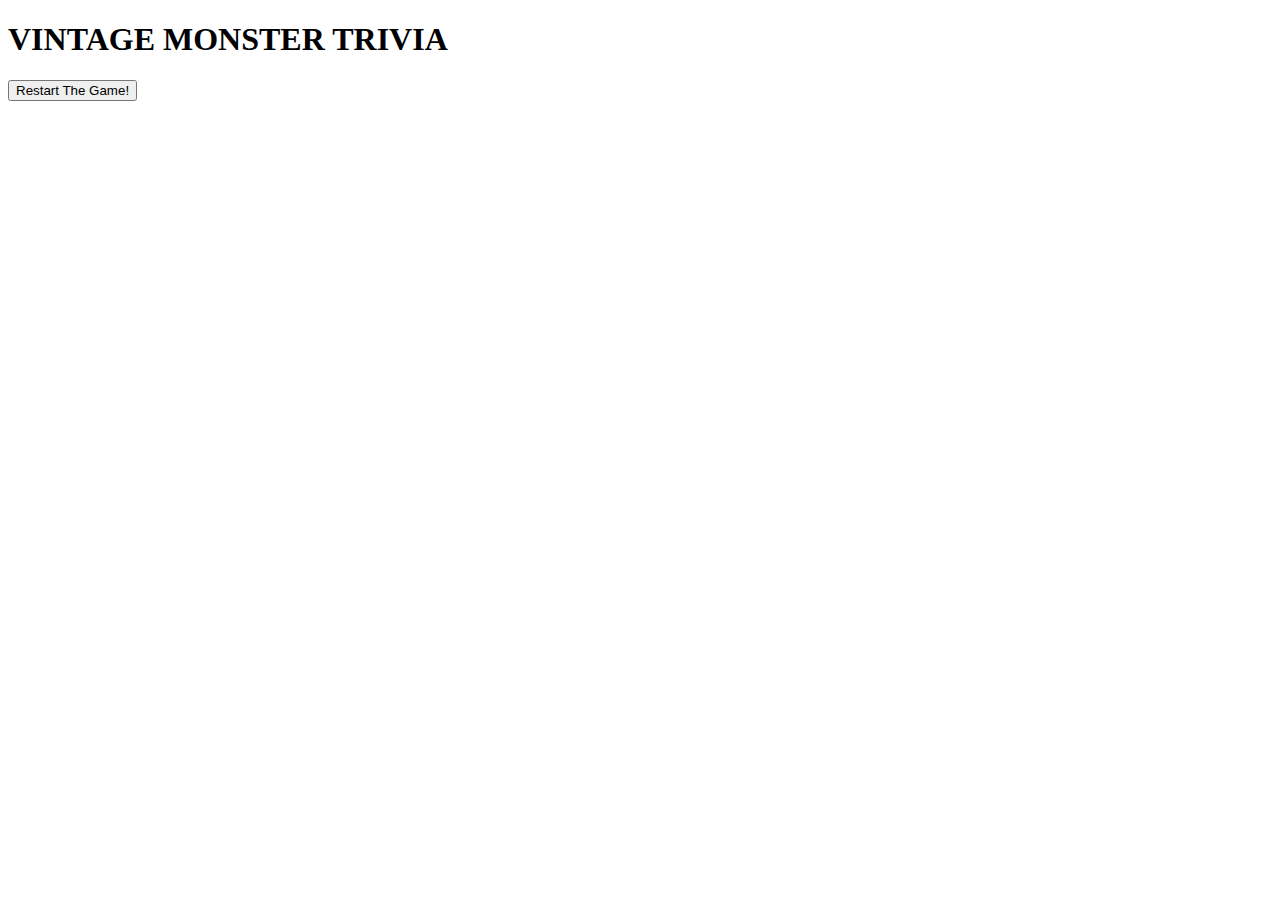
==== backupindex.html @ 86ff7cfb "revision 1" ====
<!DOCTYPE html>
<html>
<head>
	<title>Trivia Game</title>
	<meta charset="utf-8">
	<link rel="stylesheet" type="text/css" href="assets/css/style.css">
	<script type="text/javascript" src="https://code.jquery.com/jquery-2.2.0.js"></script>

</head>
<body>
<h1>VINTAGE MONSTER TRIVIA</h1>

<h2 class="" id="trivia-question"></h2>
<h3 class="score" id="correct-answer"></h3>
<h3 class="score" id="incorrect-answer"></h3>

<div class="choice" id="choice1"></div>
<div class="choice" id="choice2"></div>
<div class="choice" id="choice3"></div>
<div class="choice" id="choice4"></div>

<div class="trivia-image"></img>

<!-- <h3 class="score" id="countdown"></h3> -->



<div>
<button id="restart">Restart The Game!</button>
</div>

<script type="text/javascript">

$(document).ready(function(){
//alternate array of objects

var correct = 0;
var incorrect = 0;
var deadAudio = new Audio("assets/audio/funeral.wav");
var quiz = [
{question: "What was Dracula?",
 image:'<img id="image" src="assets/images/dracula.jpg"/>',
 choices:["King of Vampyres", "A Lycanthrope", "A thousand year old Pharoh", "A serial killer"],
 correct:"King of Vampyres"},
{question: "His name is Frankenstien but..?",
 image:'<img id="image" src="assets/images/frank.jpg"/>',
 choices:["Experiment 206", "Trumpenstien", "Frankenstiens Monster", "The Wanted"],
 correct:"Frankenstiens Monster"},
{question: "This type of Monster is a..?",
 image:'<img id="image" src="assets/images/creature2.jpg"/>',
 choices:["A Laboratory Monster", "A Sea Creature", "A Giant Monster", "A Lycanthrope"],
 correct:"A Sea Creature"},
 {question: "Over a 1,000 years ago, I was a..?",
 image:'<img id="image" src="assets/images/mummy.jpg"/>',
 choices:["A time traveller", "King of Vampyres", "A mad scientest", "A Pharoh"],
 correct:"A Pharoh"}
];



// console.log(quiz[3].choices[3]);
deadAudio.play();
setTimeout(question1, 1000);
setTimeout(question2, 7000);
setTimeout(question3, 14000);
setTimeout(question4, 21000);
setTimeout(timeUp, 28000);




function question1() {
$("#trivia-question").append(quiz[0].question);
$("#choice1").html(quiz[0].choices[0]);
$("#choice2").html(quiz[0].choices[1]);
$("#choice3").html(quiz[0].choices[2]);
$("#choice4").html(quiz[0].choices[3]);
$(".trivia-image").html(quiz[0].image);
};

function question2() {
$("#trivia-question").empty();
$(".choice").empty();
$("#trivia-question").append(quiz[1].question);
$("#choice1").html(quiz[1].choices[0]);
$("#choice2").html(quiz[1].choices[1]);
$("#choice3").html(quiz[1].choices[2]);
$("#choice4").html(quiz[1].choices[3]);
$(".trivia-image").html(quiz[1].image);
};

function question3() {
$("#trivia-question").empty();
$(".choice").empty();
$("#trivia-question").append(quiz[2].question);
$("#choice1").html(quiz[2].choices[0]);
$("#choice2").html(quiz[2].choices[1]);
$("#choice3").html(quiz[2].choices[2]);
$("#choice4").html(quiz[2].choices[3]);
$(".trivia-image").html(quiz[2].image);
};

function question4() {
$("#trivia-question").empty();
$(".choice").empty();
$("#trivia-question").append(quiz[3].question);
$("#choice1").html(quiz[3].choices[0]);
$("#choice2").html(quiz[3].choices[1]);
$("#choice3").html(quiz[3].choices[2]);
$("#choice4").html(quiz[3].choices[3]);
$(".trivia-image").html(quiz[3].image);
};

function timeUp(){
$("#trivia-question").empty();
$(".choice").empty();
$(".trivia-image").empty();
$("#trivia-question").append("TIME IS UP!");
$("#correct-answer").append("you answered " + correct + " correct!");
$("#incorrect-answer").append("you answered " + incorrect + " incorrect!");
deadAudio.pause();
}








})//end document.ready



 
	
	
	






</script>

</body>
</html>
---- assets/css/style.css ----
#trivia-image {
	width: 300px;
}
#image {
	width: 300px;
}
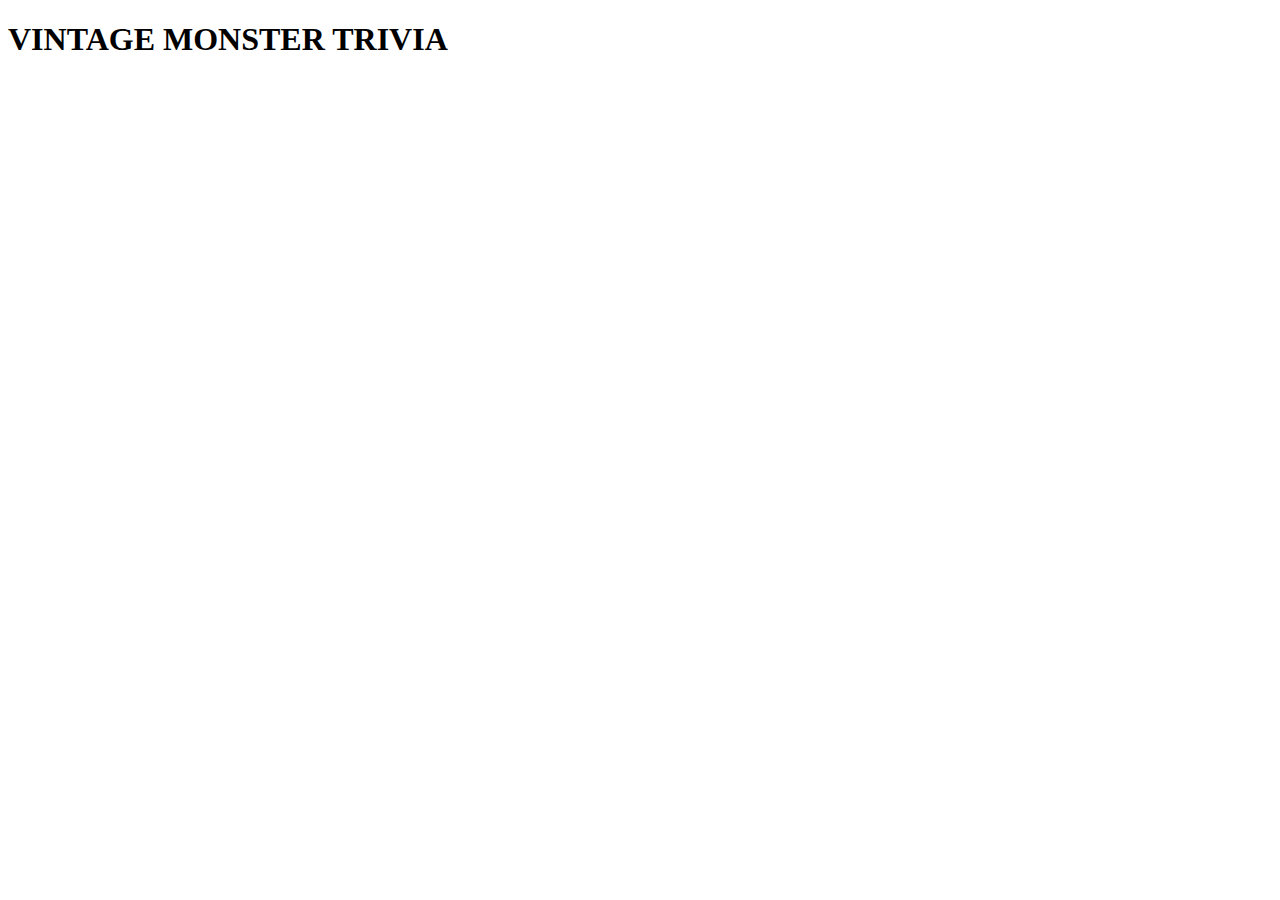
==== commit d249cd65: "progress files" ====
--- a/backupindex.html
+++ b/backupindex.html
@@ -13,6 +13,7 @@
 <h2 class="" id="trivia-question"></h2>
 <h3 class="score" id="correct-answer"></h3>
 <h3 class="score" id="incorrect-answer"></h3>
+<div id="restart"></div>
 
 <div class="choice" id="choice1"></div>
 <div class="choice" id="choice2"></div>
@@ -24,24 +25,21 @@
 <!-- <h3 class="score" id="countdown"></h3> -->
 
 
-
-<div>
-<button id="restart">Restart The Game!</button>
-</div>
-
 <script type="text/javascript">
 
 $(document).ready(function(){
-//alternate array of objects
+
 
 var correct = 0;
 var incorrect = 0;
-var deadAudio = new Audio("assets/audio/funeral.wav");
+//var for the audio
+var scareyAudio = new Audio("assets/audio/funeral.wav");
+//array of object to contain the question, image, choices[array],correct choice
 var quiz = [
 {question: "What was Dracula?",
  image:'<img id="image" src="assets/images/dracula.jpg"/>',
  choices:["King of Vampyres", "A Lycanthrope", "A thousand year old Pharoh", "A serial killer"],
- correct:"King of Vampyres"},
+ correct:"a. King of Vampyres"},
 {question: "His name is Frankenstien but..?",
  image:'<img id="image" src="assets/images/frank.jpg"/>',
  choices:["Experiment 206", "Trumpenstien", "Frankenstiens Monster", "The Wanted"],
@@ -53,39 +51,63 @@
  {question: "Over a 1,000 years ago, I was a..?",
  image:'<img id="image" src="assets/images/mummy.jpg"/>',
  choices:["A time traveller", "King of Vampyres", "A mad scientest", "A Pharoh"],
- correct:"A Pharoh"}
+ correct:"A Pharoh"},
+ {question: "In America I'm Godzilla, but in Japan I'm..?",
+ image:'<img id="image" src="assets/images/gojira.jpg"/>',
+ choices:["Tetsujun 28", "Gojira", "King Kong", "Gigantor"],
+ correct:"Gojira"},
 ];
 
-
-
-// console.log(quiz[3].choices[3]);
-deadAudio.play();
+//start the setTimeout feature for the questions
+function timer(){
+scareyAudio.play();
 setTimeout(question1, 1000);
 setTimeout(question2, 7000);
 setTimeout(question3, 14000);
 setTimeout(question4, 21000);
-setTimeout(timeUp, 28000);
+setTimeout(question5, 28000);
+setTimeout(timeUp, 36000);
+};
+
+timer();
+//quick test for rapid flipping through quiz 1 second
+
+// setTimeout(question1, 1000);
+// setTimeout(question2, 2000);
+// setTimeout(question3, 3000);
+// setTimeout(question4, 4000);
+// setTimeout(question5, 5000);
+// setTimeout(timeUp, 6000);
 
 
 
+//general layout of the function
+
+$(".choice").click(function(){
+	var selectedChoice = $(this).prev().val();
+	alert("clicked");
+	alert(this);
+});//end click
 
 function question1() {
 $("#trivia-question").append(quiz[0].question);
-$("#choice1").html(quiz[0].choices[0]);
-$("#choice2").html(quiz[0].choices[1]);
-$("#choice3").html(quiz[0].choices[2]);
-$("#choice4").html(quiz[0].choices[3]);
+$("#choice1").text(quiz[0].choices[0]);
+$("#choice2").text(quiz[0].choices[1]);
+$("#choice3").text(quiz[0].choices[2]);
+$("#choice4").text(quiz[0].choices[3]);
 $(".trivia-image").html(quiz[0].image);
 };
+
+
 
 function question2() {
 $("#trivia-question").empty();
 $(".choice").empty();
 $("#trivia-question").append(quiz[1].question);
-$("#choice1").html(quiz[1].choices[0]);
-$("#choice2").html(quiz[1].choices[1]);
-$("#choice3").html(quiz[1].choices[2]);
-$("#choice4").html(quiz[1].choices[3]);
+$("#choice1").text(quiz[1].choices[0]);
+$("#choice2").text(quiz[1].choices[1]);
+$("#choice3").text(quiz[1].choices[2]);
+$("#choice4").text(quiz[1].choices[3]);
 $(".trivia-image").html(quiz[1].image);
 };
 
@@ -111,19 +133,30 @@
 $(".trivia-image").html(quiz[3].image);
 };
 
+function question5() {
+$("#trivia-question").empty();
+$(".choice").empty();
+$("#trivia-question").append(quiz[4].question);
+$("#choice1").html(quiz[4].choices[0]);
+$("#choice2").html(quiz[4].choices[1]);
+$("#choice3").html(quiz[4].choices[2]);
+$("#choice4").html(quiz[4].choices[3]);
+$(".trivia-image").html(quiz[4].image);
+};
+
 function timeUp(){
+	$("#restart").click(function(){
+			location.reload();
+		});
 $("#trivia-question").empty();
 $(".choice").empty();
 $(".trivia-image").empty();
 $("#trivia-question").append("TIME IS UP!");
 $("#correct-answer").append("you answered " + correct + " correct!");
 $("#incorrect-answer").append("you answered " + incorrect + " incorrect!");
+$("#restart").append('<button>Restart The Game</button>')
 deadAudio.pause();
 }
-
-
-
-
 
 
 
--- a/assets/css/style.css
+++ b/assets/css/style.css
@@ -1,5 +1,14 @@
 
+.choice {
+	margin-bottom: 10px;	
+}
 
+.choice:hover {
+	/*background-color: grey;*/
+	color: blue;
+	font-weight: bold
+	/*width: auto;*/
+}
 #trivia-image {
 	width: 300px;
 }
@@ -7,6 +16,11 @@
 	width: 300px;
 }
 
+#title-image {
+	width: 600px;
+}
 
 
 
+
+
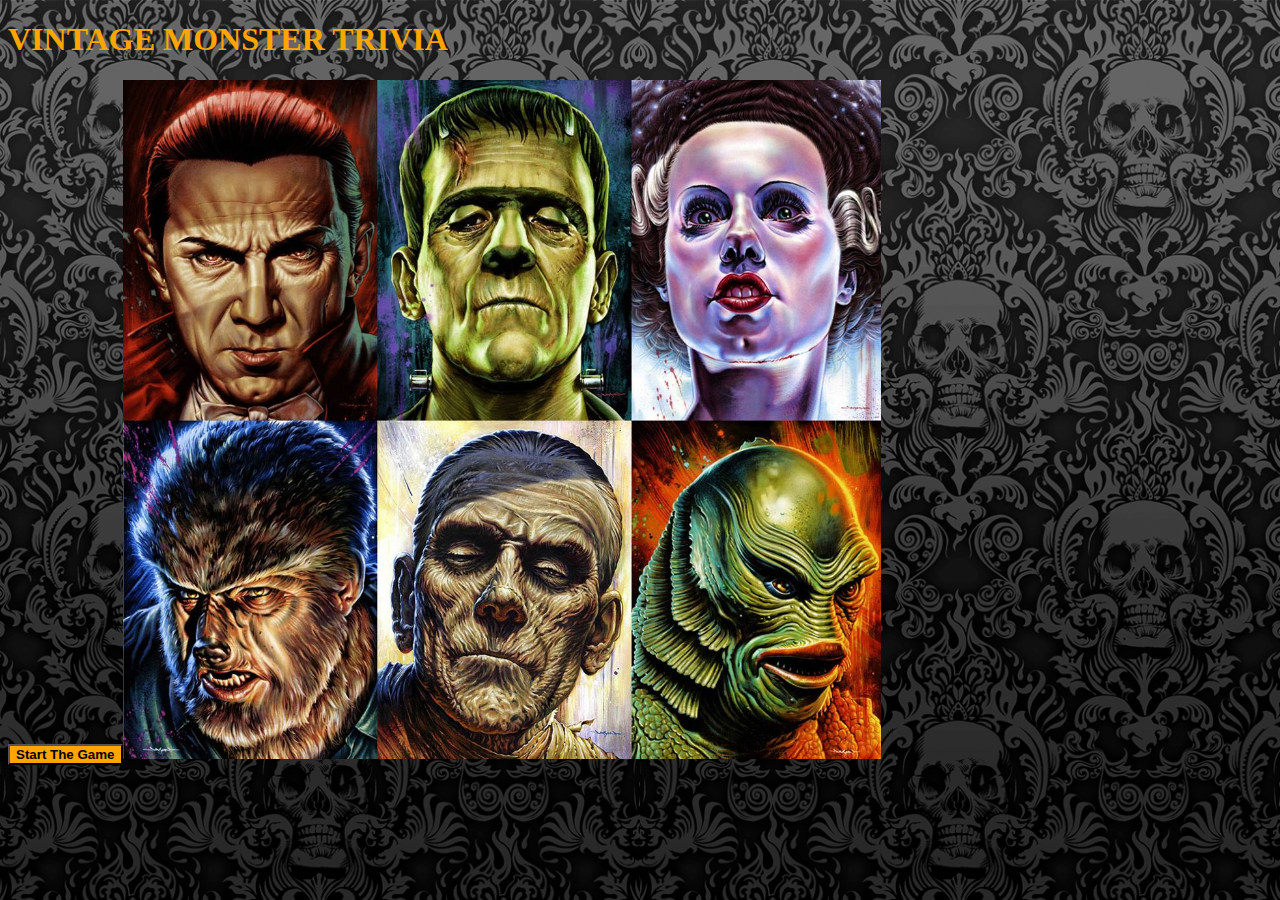
==== commit 72952928: "final" ====
--- a/backupindex.html
+++ b/backupindex.html
@@ -8,19 +8,8 @@
 
 </head>
 <body>
-<h1>VINTAGE MONSTER TRIVIA</h1>
-
-<h2 class="" id="trivia-question"></h2>
-<h3 class="score" id="correct-answer"></h3>
-<h3 class="score" id="incorrect-answer"></h3>
-<div id="restart"></div>
-
-<div class="choice" id="choice1"></div>
-<div class="choice" id="choice2"></div>
-<div class="choice" id="choice3"></div>
-<div class="choice" id="choice4"></div>
-
-<div class="trivia-image"></img>
+
+<div id="gameDisplay"></div>
 
 <!-- <h3 class="score" id="countdown"></h3> -->
 
@@ -29,133 +18,208 @@
 
 $(document).ready(function(){
 
-
-var correct = 0;
-var incorrect = 0;
+var gameDisplay = $("#gameDisplay"); //variable for the div on the mainpage
 //var for the audio
-var scareyAudio = new Audio("assets/audio/funeral.wav");
-//array of object to contain the question, image, choices[array],correct choice
-var quiz = [
-{question: "What was Dracula?",
- image:'<img id="image" src="assets/images/dracula.jpg"/>',
- choices:["King of Vampyres", "A Lycanthrope", "A thousand year old Pharoh", "A serial killer"],
- correct:"a. King of Vampyres"},
-{question: "His name is Frankenstien but..?",
- image:'<img id="image" src="assets/images/frank.jpg"/>',
- choices:["Experiment 206", "Trumpenstien", "Frankenstiens Monster", "The Wanted"],
- correct:"Frankenstiens Monster"},
-{question: "This type of Monster is a..?",
- image:'<img id="image" src="assets/images/creature2.jpg"/>',
- choices:["A Laboratory Monster", "A Sea Creature", "A Giant Monster", "A Lycanthrope"],
- correct:"A Sea Creature"},
- {question: "Over a 1,000 years ago, I was a..?",
- image:'<img id="image" src="assets/images/mummy.jpg"/>',
- choices:["A time traveller", "King of Vampyres", "A mad scientest", "A Pharoh"],
- correct:"A Pharoh"},
- {question: "In America I'm Godzilla, but in Japan I'm..?",
- image:'<img id="image" src="assets/images/gojira.jpg"/>',
- choices:["Tetsujun 28", "Gojira", "King Kong", "Gigantor"],
- correct:"Gojira"},
+var scareyAudio = new Audio("assets/audio/funeral.wav");//audio to play throught the entire game
+var lockChoice = false;
+var gameOver = false;
+
+var quiz = [//Object with the Quiz question, choices [array], image, and the correct choice
+	{		question: "What was Dracula?",
+ 			image:'<img id="image" src="assets/images/dracula.jpg"/>',
+ 			choices:["King of Vampyres", "A Lycanthrope", "A thousand year old Pharoh", "A campsite serial killer"],
+ 			correct:"King of Vampyres"
+ 	},
+
+	{		question: "His name is Frankenstien but..?",
+ 			image:'<img id="image" src="assets/images/frank.jpg"/>',
+ 			choices:["Experiment 206", "Trumpenstien", "Frankenstiens Monster", "The Wanted"],
+ 			correct:"Frankenstiens Monster"
+ 	},
+
+	{		question: "This type of Monster is a..?",
+ 			image:'<img id="image" src="assets/images/creature2.jpg"/>',
+ 			choices:["A Laboratory Monster", "A Sea Creature", "A Giant Monster", "A Lycanthrope"],
+ 			correct:"A Sea Creature"
+ 	},
+
+ 	{		question: "Over a 1,000 years ago, I was a..?",
+ 			image:'<img id="image" src="assets/images/mummy.jpg"/>',
+ 			choices:["A time traveller", "King of Vampyres", "A mad scientest", "A Pharoh"],
+ 			correct:"A Pharoh"
+ 	},
+
+ 	{		question: "In America I'm Godzilla, but in Japan I'm..?",
+ 			image:'<img id="image" src="assets/images/gojira.jpg"/>',
+ 			choices:["Tetsujun 28", "Gojira", "King Kong", "Gigantor"],
+ 			correct:"Gojira"
+ 	},
 ];
 
 //start the setTimeout feature for the questions
-function timer(){
-scareyAudio.play();
-setTimeout(question1, 1000);
-setTimeout(question2, 7000);
-setTimeout(question3, 14000);
-setTimeout(question4, 21000);
-setTimeout(question5, 28000);
-setTimeout(timeUp, 36000);
-};
-
-timer();
-//quick test for rapid flipping through quiz 1 second
-
-// setTimeout(question1, 1000);
-// setTimeout(question2, 2000);
-// setTimeout(question3, 3000);
-// setTimeout(question4, 4000);
-// setTimeout(question5, 5000);
-// setTimeout(timeUp, 6000);
-
+// startGame();
+	var correct = 0;
+	var incorrect = 0;
+	scareyAudio.play();
+	start();
+
+	function start(){
+	gameDisplay.append('<h1>VINTAGE MONSTER TRIVIA</h1>');
+	gameDisplay.append('<button id="start">Start The Game</button>');
+	gameDisplay.append('<img id="title-image" src="assets/images/classic.jpg"/>');
+	$("#start").click(function(){
+		   timer();
+
+	});
+	}
+
+	function timer(){	
+	setTimeout(question1, 1000);
+	setTimeout(question2, 7000);
+	setTimeout(question3, 14000);
+	setTimeout(question4, 21000);
+	setTimeout(question5, 28000);
+	setTimeout(timeUp, 36000);
+	};
 
 
 //general layout of the function
-
-$(".choice").click(function(){
-	var selectedChoice = $(this).prev().val();
-	alert("clicked");
-	alert(this);
-});//end click
-
 function question1() {
-$("#trivia-question").append(quiz[0].question);
-$("#choice1").text(quiz[0].choices[0]);
-$("#choice2").text(quiz[0].choices[1]);
-$("#choice3").text(quiz[0].choices[2]);
-$("#choice4").text(quiz[0].choices[3]);
-$(".trivia-image").html(quiz[0].image);
-};
-
-
+gameDisplay.empty();
+gameDisplay.append('<h2 class="question">' + quiz[0].question + '</h2>');
+gameDisplay.append('<h3 class="choice">' + quiz[0].choices[0] +'</h3>');
+gameDisplay.append('<h3 class="choice">' + quiz[0].choices[1] +'</h3>');
+gameDisplay.append('<h3 class="choice">' + quiz[0].choices[2] +'</h3>');
+gameDisplay.append('<h3 class="choice">' + quiz[0].choices[3] +'</h3>');
+gameDisplay.append(quiz[0].image);
+$(".choice").click(function(e){
+	var selectedChoice = $(e.target).text();
+	if (selectedChoice == quiz[0].correct){
+		correct++;
+		gameDisplay.append('<h3 class="choice">CORRECT!</h3>');
+	} else if (selectedChoice !== quiz[0].correct){
+		gameDisplay.append('<h3 class="choice">INCORRECT!</h3>');
+		incorrect++;	
+	} else {
+		alert("this is Incorrect");
+		incorrect++;
+	}
+	$(".choice").off('click');
+});//end click
+	
+
+};
 
 function question2() {
-$("#trivia-question").empty();
-$(".choice").empty();
-$("#trivia-question").append(quiz[1].question);
-$("#choice1").text(quiz[1].choices[0]);
-$("#choice2").text(quiz[1].choices[1]);
-$("#choice3").text(quiz[1].choices[2]);
-$("#choice4").text(quiz[1].choices[3]);
-$(".trivia-image").html(quiz[1].image);
+gameDisplay.empty();
+gameDisplay.append('<h2 class="question">' + quiz[1].question + '</h2>');
+gameDisplay.append('<h3 class="choice">' + quiz[1].choices[0] +'</h3>');
+gameDisplay.append('<h3 class="choice">' + quiz[1].choices[1] +'</h3>');
+gameDisplay.append('<h3 class="choice">' + quiz[1].choices[2] +'</h3>');
+gameDisplay.append('<h3 class="choice">' + quiz[1].choices[3] +'</h3>');
+gameDisplay.append(quiz[1].image);
+$(".choice").click(function(e){
+	var selectedChoice = $(e.target).text();
+				if (selectedChoice == quiz[1].correct){
+					correct++;
+					gameDisplay.append('<h3 class="choice">CORRECT!</h3>');
+				} else if (selectedChoice !== quiz[1].correct){
+					gameDisplay.append('<h3 class="choice">INCORRECT!</h3>');
+					incorrect++;
+				} 	else {
+						alert("this is Incorrect");
+						incorrect++;
+				}
+	$(".choice").off('click');
+});//end click
 };
 
 function question3() {
-$("#trivia-question").empty();
-$(".choice").empty();
-$("#trivia-question").append(quiz[2].question);
-$("#choice1").html(quiz[2].choices[0]);
-$("#choice2").html(quiz[2].choices[1]);
-$("#choice3").html(quiz[2].choices[2]);
-$("#choice4").html(quiz[2].choices[3]);
-$(".trivia-image").html(quiz[2].image);
+gameDisplay.empty();
+gameDisplay.append('<h2 class="question">' + quiz[2].question + '</h2>');
+gameDisplay.append('<h3 class="choice">' + quiz[2].choices[0] +'</h3>');
+gameDisplay.append('<h3 class="choice">' + quiz[2].choices[1] +'</h3>');
+gameDisplay.append('<h3 class="choice">' + quiz[2].choices[2] +'</h3>');
+gameDisplay.append('<h3 class="choice">' + quiz[2].choices[3] +'</h3>');
+gameDisplay.append(quiz[2].image);
+$(".choice").click(function(e){
+	var selectedChoice = $(e.target).text();
+	if (selectedChoice == quiz[2].correct){
+		correct++;
+		gameDisplay.append('<h3 class="choice">CORRECT!</h3>');
+	} else if (selectedChoice !== quiz[2].correct){
+		gameDisplay.append('<h3 class="choice">INCORRECT!</h3>');
+		incorrect++;
+	} else {
+		alert("this is Incorrect");
+		incorrect++;
+	}
+	$(".choice").off('click');
+});//end click
 };
 
 function question4() {
-$("#trivia-question").empty();
-$(".choice").empty();
-$("#trivia-question").append(quiz[3].question);
-$("#choice1").html(quiz[3].choices[0]);
-$("#choice2").html(quiz[3].choices[1]);
-$("#choice3").html(quiz[3].choices[2]);
-$("#choice4").html(quiz[3].choices[3]);
-$(".trivia-image").html(quiz[3].image);
+gameDisplay.empty();
+gameDisplay.append('<h2 class="question">' + quiz[3].question + '</h2>');
+gameDisplay.append('<h3 class="choice">' + quiz[3].choices[0] +'</h3>');
+gameDisplay.append('<h3 class="choice">' + quiz[3].choices[1] +'</h3>');
+gameDisplay.append('<h3 class="choice">' + quiz[3].choices[2] +'</h3>');
+gameDisplay.append('<h3 class="choice">' + quiz[3].choices[3] +'</h3>');
+gameDisplay.append(quiz[3].image);
+$(".choice").click(function(e){
+	var selectedChoice = $(e.target).text();
+	if (selectedChoice == quiz[3].correct){
+		correct++;
+		gameDisplay.append('<h3 class="choice">CORRECT!</h3>');
+	} else if (selectedChoice !== quiz[3].correct){
+		gameDisplay.append('<h3 class="choice">INCORRECT!</h3>');
+		incorrect++;
+	} else {
+		alert("this is Incorrect");
+		incorrect++;
+	}
+	$(".choice").off('click');
+});//end click
 };
 
 function question5() {
-$("#trivia-question").empty();
-$(".choice").empty();
-$("#trivia-question").append(quiz[4].question);
-$("#choice1").html(quiz[4].choices[0]);
-$("#choice2").html(quiz[4].choices[1]);
-$("#choice3").html(quiz[4].choices[2]);
-$("#choice4").html(quiz[4].choices[3]);
-$(".trivia-image").html(quiz[4].image);
+gameDisplay.empty();
+gameDisplay.append('<h2 class="question">' + quiz[4].question + '</h2>');
+gameDisplay.append('<h3 class="choice">' + quiz[4].choices[0] +'</h3>');
+gameDisplay.append('<h3 class="choice">' + quiz[4].choices[1] +'</h3>');
+gameDisplay.append('<h3 class="choice">' + quiz[4].choices[2] +'</h3>');
+gameDisplay.append('<h3 class="choice">' + quiz[4].choices[3] +'</h3>');
+gameDisplay.append(quiz[4].image);
+$(".choice").click(function(e){
+	var selectedChoice = $(e.target).text();
+	if (selectedChoice == quiz[4].correct){
+		correct++;
+		gameDisplay.append('<h3 class="choice">CORRECT!</h3>');
+	} else if (selectedChoice !== quiz[4].correct){
+		gameDisplay.append('<h3 class="choice">INCORRECT!</h3>');
+		incorrect++;
+	} else {
+		alert("this is Incorrect");
+		incorrect++;
+	}
+	$(".choice").off('click');
+});//end click
 };
 
 function timeUp(){
-	$("#restart").click(function(){
+	
+gameDisplay.empty();
+gameDisplay.append('<h2>TIME IS UP!</h2>');
+gameDisplay.append('<h3 id="correct">you answered ' + correct + ' correct!</h3>');
+gameDisplay.append('<h3 id="incorrect">you answered ' + incorrect + ' incorrect!</h3>');
+gameDisplay.append('<button id="restart">Restart The Game</button>')
+$("#restart").click(function(){
 			location.reload();
 		});
-$("#trivia-question").empty();
-$(".choice").empty();
-$(".trivia-image").empty();
-$("#trivia-question").append("TIME IS UP!");
-$("#correct-answer").append("you answered " + correct + " correct!");
-$("#incorrect-answer").append("you answered " + incorrect + " incorrect!");
-$("#restart").append('<button>Restart The Game</button>')
-deadAudio.pause();
+// if (correct > incorrect){
+
+// }
+scareyAudio.pause();
 }
 
 
--- a/assets/css/style.css
+++ b/assets/css/style.css
@@ -1,26 +1,74 @@
+body {
+	background-image: url(../images/skulls2.png);
+	background-size: 50%;
+}
 
+body h1, h2 {
+	font-family: 'Freckle Face', cursive;
+	color: orange;
+}
+
+#title {
+	font-size: 50px;
+}
+
+#main-content {
+	background-color: black;
+	border-radius: 20px;
+	border: 3px solid orange;
+	width: 60%;
+	height: 70%;
+	margin: 10px auto 0;
+	text-align: center;
+	padding: 5px 10px 40px;
+}
+#game-display {
+	text-align: center;
+}
+
+.status {
+	font-family: 'Freckle Face', cursive;
+	font-size: 40px;	
+}
 .choice {
-	margin-bottom: 10px;	
+	margin-bottom: 3px;
+	font-size: 18px;	
 }
 
 .choice:hover {
 	/*background-color: grey;*/
-	color: blue;
+	color: orange;
 	font-weight: bold
 	/*width: auto;*/
 }
-#trivia-image {
-	width: 300px;
-}
+
 #image {
 	width: 300px;
+	border-radius: 20px;
 }
 
 #title-image {
-	width: 600px;
+	width: 60%;
+	margin: 0;
+}
+
+#start, #restart {
+	color: black;
+	background-color: orange;
+	font-weight: bold;
+	text-align: center;
+	margin: 20px auto;
+}
+#incorrect {
+	color: red;
+}
+#link {
+	font-size: 20px;
+	font-family: 'Freckle Face', cursive;
 }
 
 
 
 
 
+
